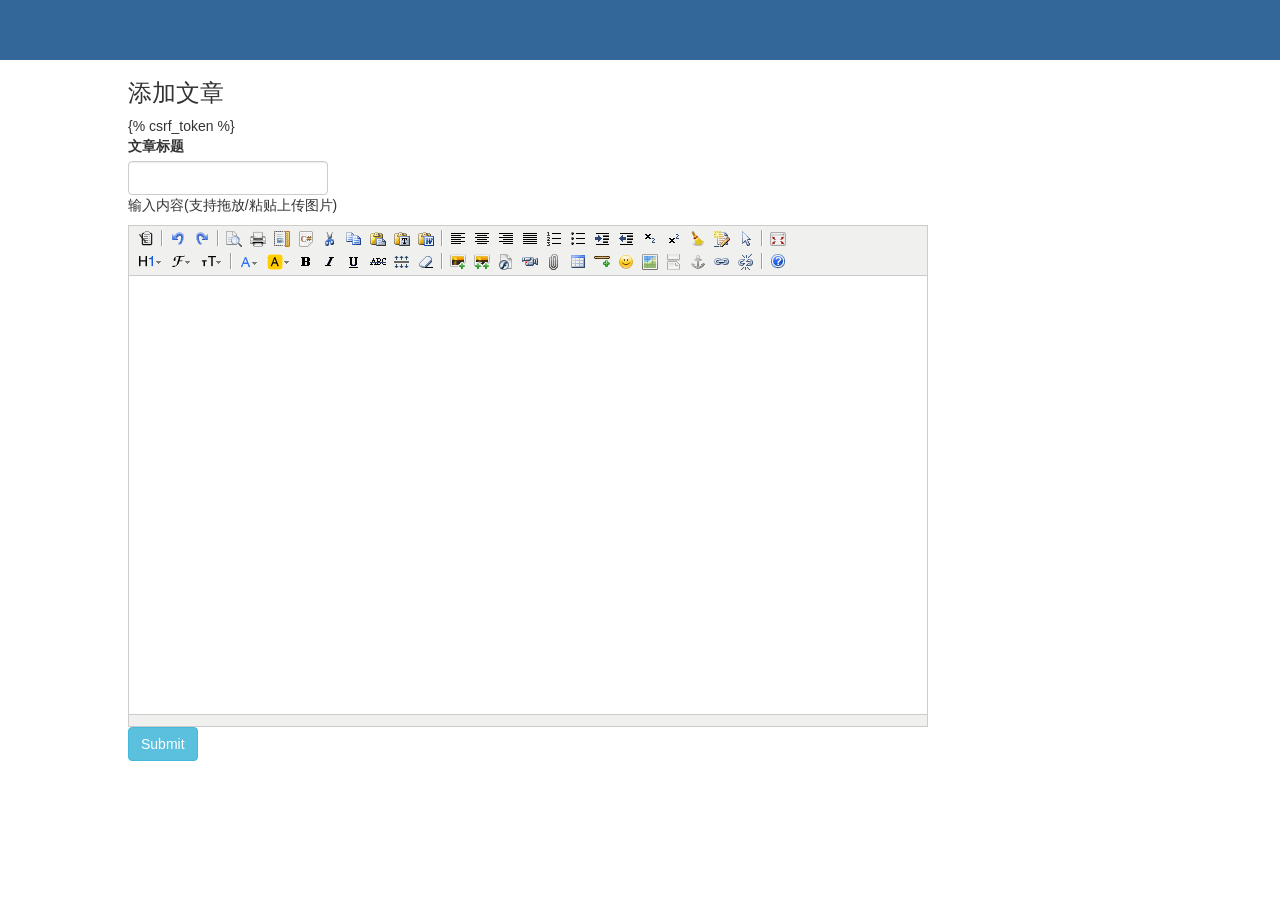
==== templates/add_article.html @ 4b9ea4db "templates添加6个HTML文件，views添加几个功能函数" ====
<!DOCTYPE html>
<html lang="en">
<head>
    <meta charset="UTF-8">
    <title>添加文章</title>
        <style>
        * {
            margin: 0;
        }

        .header {
            width: 100%;
            height: 60px;
            background-color: #369;
        }

        .content {
            width: 80%;
            margin: 20px auto;
        }
    </style>
    <link rel="stylesheet" href="/static/bootstrap/css/bootstrap.min.css">
    <script src="/static/jquery-3.3.1.js"></script>
</head>
<body>

<div class="header"></div>
<div class="content">
    <h3>添加文章</h3>
    <form action="" method="post">
        {% csrf_token %}
        <div>
            <label for="">文章标题</label>
            <input type="text" name="title" class="form-control" style="width:200px">
        </div>

        <div>
            <p>输入内容(支持拖放/粘贴上传图片) </p>
            <textarea name="article_content" id="article_content" cols="60" rows="20"></textarea>
        </div>
        <input type="submit" class="btn btn-info">
    </form>
</div>

<script charset="utf-8" src="/static/kindeditor/kindeditor-all.js"></script>
<script>
    KindEditor.ready(function (K) {
        window.editor = K.create('#article_content', {
            width:'800',
            height:'500px',
            resizeType:0,
            uploadJson:"/upload/",
            extraFileUploadParams:{
                csrfmiddlewaretoken:$("[name='csrfmiddlewaretoken']").val()
            },
            filePostName:"upload_img"
        });
    });
</script>

</body>
</html>
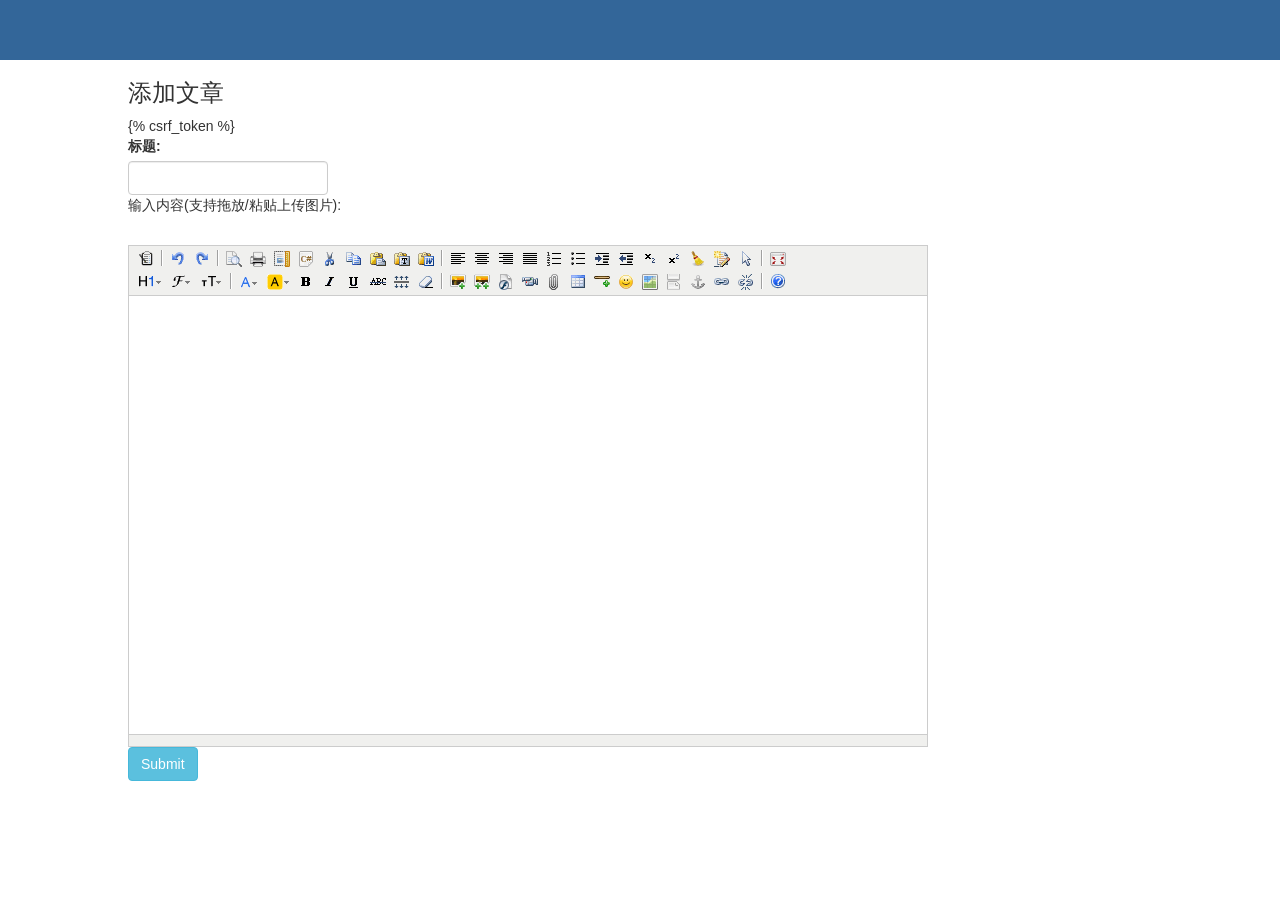
==== commit e0b1565a: "Commit" ====
--- a/templates/add_article.html
+++ b/templates/add_article.html
@@ -27,15 +27,14 @@
 <div class="header"></div>
 <div class="content">
     <h3>添加文章</h3>
-    <form action="" method="post">
-        {% csrf_token %}
+    <form action="" method="post">{% csrf_token %}
         <div>
-            <label for="">文章标题</label>
+            <label for="">标题:</label>
             <input type="text" name="title" class="form-control" style="width:200px">
         </div>
 
         <div>
-            <p>输入内容(支持拖放/粘贴上传图片) </p>
+            <p>输入内容(支持拖放/粘贴上传图片): </p><br>
             <textarea name="article_content" id="article_content" cols="60" rows="20"></textarea>
         </div>
         <input type="submit" class="btn btn-info">
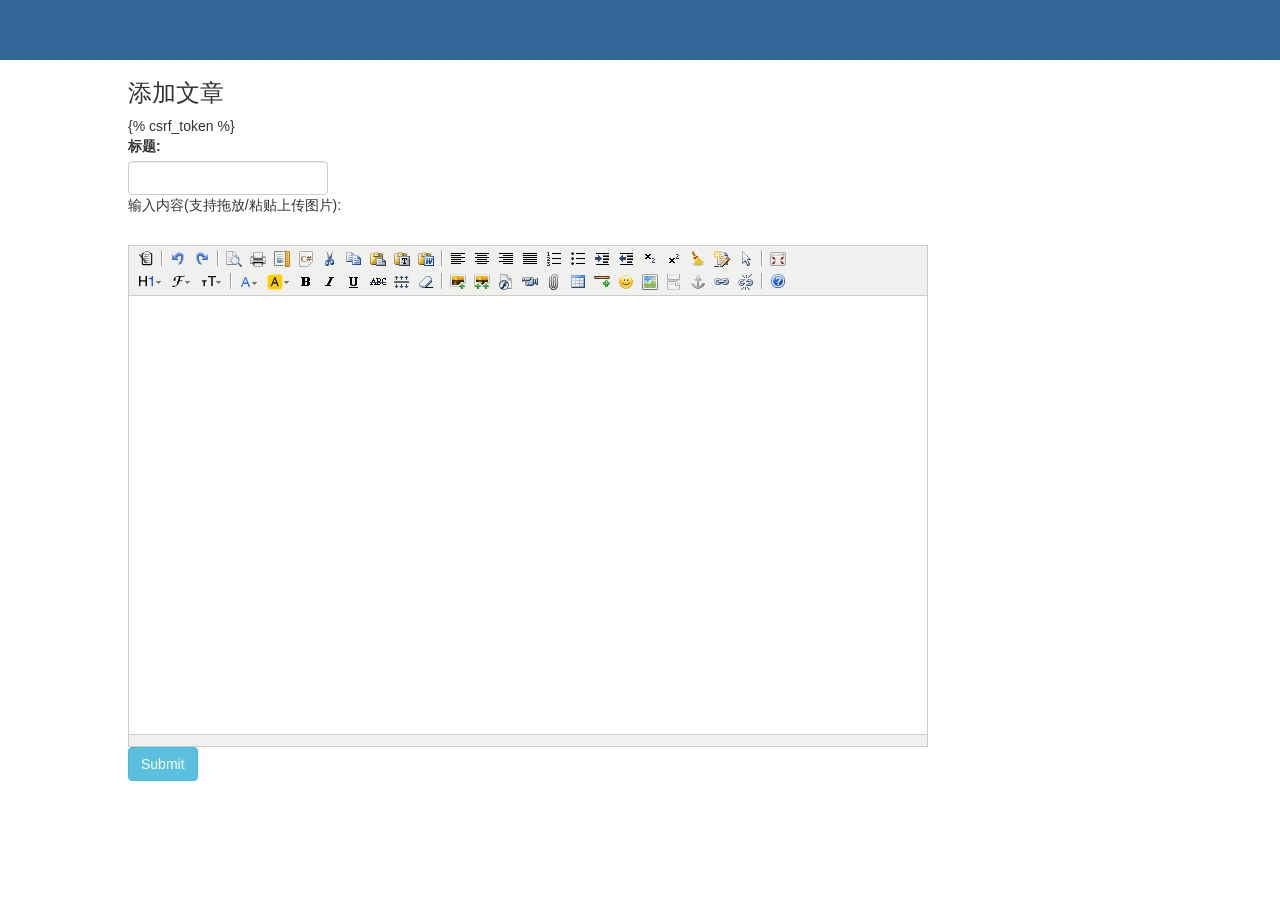
==== commit 94ae4d86: "Commit" ====
--- a/templates/add_article.html
+++ b/templates/add_article.html
@@ -27,7 +27,8 @@
 <div class="header"></div>
 <div class="content">
     <h3>添加文章</h3>
-    <form action="" method="post">{% csrf_token %}
+    <form action="" method="post">
+        {% csrf_token %}
         <div>
             <label for="">标题:</label>
             <input type="text" name="title" class="form-control" style="width:200px">
